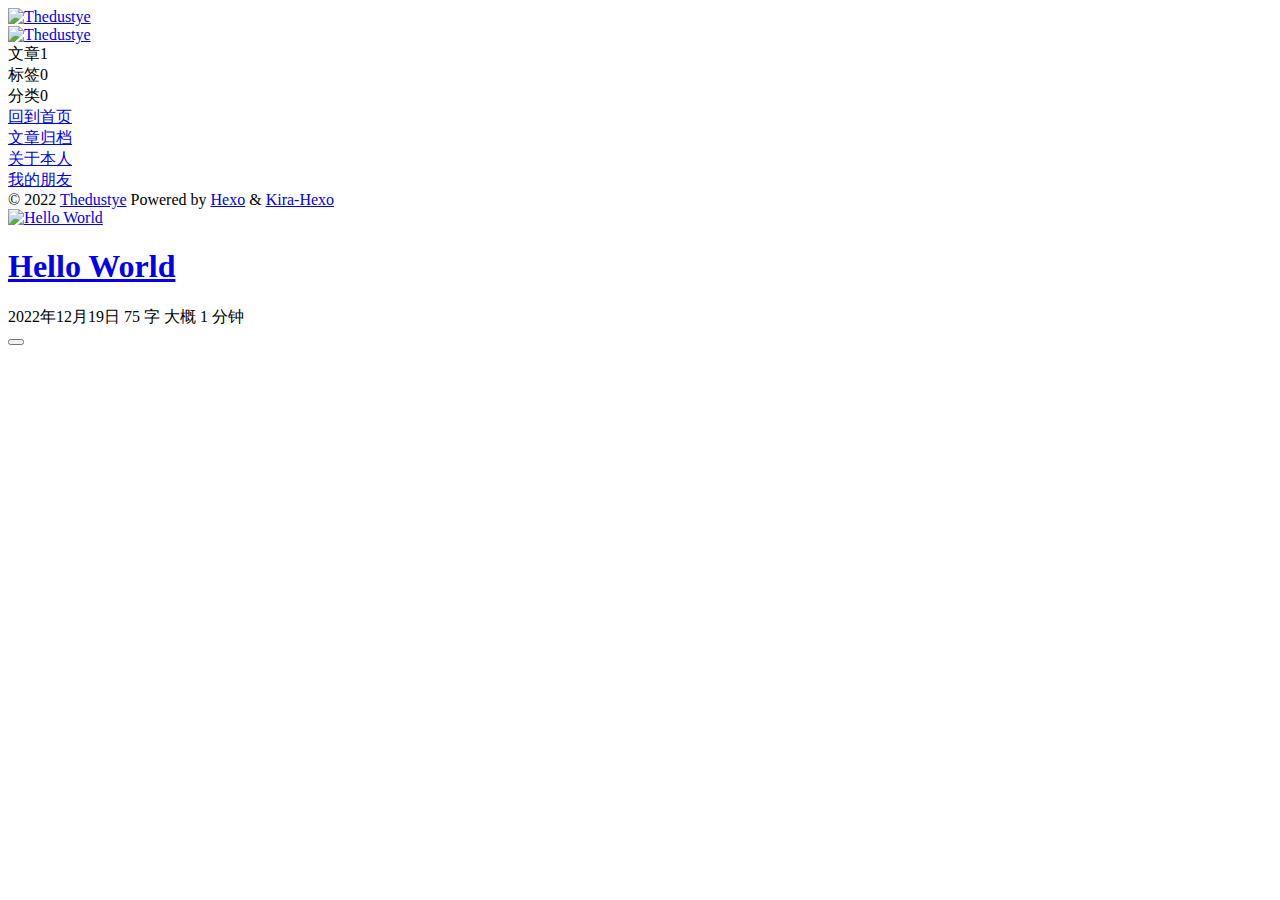
==== index.html @ b5fbd925 "Site updated: 2022-12-21 08:04:07" ====
<!DOCTYPE html>
<html 
	lang="en">
	<head>
		<meta charset="UTF-8" />
		<meta http-equiv="X-UA-Compatible" content="IE=edge" />
		<meta name="viewport" content="width=device-width, initial-scale=1.0" />
		
<link rel="stylesheet" href="/css/layout.css">

		
		<title> 隧三的小仓库</title>
		<link rel="stylesheet" href="https://unpkg.com/mdui@1.0.2/dist/css/mdui.min.css" />
		<script src="https://unpkg.com/mdui@1.0.2/dist/js/mdui.min.js"></script>
		<!-- lazyload -->
		<script src="https://unpkg.com/lazysizes@5.1.0/lazysizes.min.js"></script>
		<!-- smooth-scrolling -->
		<script src="https://unpkg.com/smooth-scrolling.js@latest"></script>
		<!-- highlight -->
		<link rel="stylesheet" href="//unpkg.com/@highlightjs/cdn-assets@11.6.0/styles/atom-one-dark.min.css" />
		<script src="//unpkg.com/@highlightjs/cdn-assets@11.6.0/highlight.min.js"></script>
		<!-- 预置 kiraicon -->
		<link rel="stylesheet" href="/lib/iconfont/iconfont.css" crossorigin />
		<link
			rel="shortcut icon"
			href="https://s3.bmp.ovh/imgs/2022/12/12/aed9437c1e84185d.jpg"
			type="image/png"
		/>
	<meta name="generator" content="Hexo 6.3.0"></head>

	<body>
		<div
			class="kira-background"
			style="background-image: url('https://raw.githubusercontent.com/ch1ny/PictureCDN/master/others/f0d5cc34c6e5aa7.jpg')"
		></div>
		<div class="kira-header">
    <a
        class="kira-drawer-button mdui-ripple"
        title="导航栏"
        onclick="document.querySelector('.kira-sidebar-modal').classList.add('show');document.querySelector('.kira-sidebar#sidebar').classList.add('show');"
    >
        <i class="kirafont icon-menu"></i>
    </a>
    <a href="/" title="隧三的小仓库">
        <img
			src="https://s3.bmp.ovh/imgs/2022/12/12/aed9437c1e84185d.jpg"
			alt="Thedustye"
		/>
    </a>
</div>
		<div class="kira-body">
			<div class="kira-sidebar" id="sidebar">
	<div class="kira-avatar mdui-ripple">
		<a target="_blank" rel="noopener" href="https://s3.bmp.ovh/imgs/2022/12/12/aed9437c1e84185d.jpg" title="Thedustye">
			<img
				src="https://s3.bmp.ovh/imgs/2022/12/12/aed9437c1e84185d.jpg"
				alt="Thedustye"
			/>
		</a>
	</div>
	<div class="kira-count">
		<div><span>文章</span>1</div>
		<div><span>标签</span>0</div>
		<div><span>分类</span>0</div>
	</div>
	<div class="kira-list">
		
		<a
			class="kira-list-item mdui-ripple true"
			href="/"
			title="回到首页"
		>
			<i
				class="kirafont icon-home"
			></i>
			<div class="kira-list-item-content">回到首页</div>
		</a>
		
		<a
			class="kira-list-item mdui-ripple false"
			href="/archive.html"
			title="文章归档"
		>
			<i
				class="kirafont icon-container"
			></i>
			<div class="kira-list-item-content">文章归档</div>
		</a>
		
		<a
			class="kira-list-item mdui-ripple false"
			href="/about.html"
			title="关于本人"
		>
			<i
				class="kirafont icon-user"
			></i>
			<div class="kira-list-item-content">关于本人</div>
		</a>
		
		<a
			class="kira-list-item mdui-ripple false"
			href="/friends.html"
			title="我的朋友"
		>
			<i
				class="kirafont icon-team"
			></i>
			<div class="kira-list-item-content">我的朋友</div>
		</a>
		
	</div>
	<aside id="kira-sidebar">
		 <div class="kira-widget-wrap">
	<div class="kira-widget kira-social">
		<a
			class="mdui-ripple"
			href="tencent://AddContact/?fromId=45&fromSubId=1&subcmd=all&uin=1056317718&website=www.oicqzone.com"
			target="_blank"
			mdui-tooltip="{content: 'QQ'}"
			style="
				color: rgb(49, 174, 255);
				background-color: rgba(49, 174, 255, .1);
			"
		>
			<i
				class="kirafont icon-QQ"
			></i> </a
		><a
			class="mdui-ripple"
			href="https://space.bilibili.com/689844744?spm_id_from=333.1007.0.0"
			target="_blank"
			mdui-tooltip="{content: '哔哩哔哩'}"
			style="
				color: rgb(231, 106, 141);
				background-color: rgba(231, 106, 141, .15);
			"
		>
			<i
				class="kirafont icon-bilibili"
			></i> </a
		><a
			class="mdui-ripple"
			href="https://github.com/Thedustye/"
			target="_blank"
			mdui-tooltip="{content: 'GitHub'}"
			style="
				color: rgb(25, 23, 23);
				background-color: rgba(25, 23, 23, .15);
			"
		>
			<i
				class="kirafont icon-github"
			></i> </a
		><a
			class="mdui-ripple"
			href="https://gitee.com/Thedustye/"
			target="_blank"
			mdui-tooltip="{content: 'Gitee'}"
			style="
				color: rgb(165, 15, 15);
				background-color: rgba(165, 15, 15, .15);
			"
		>
			<i
				class="kirafont icon-gitee"
			></i> </a
		>
	</div>
</div>
    
 
	</aside>
	<div class="kira-copyright">
		&copy; 2022
		<a href="/">Thedustye</a
		>
		Powered by <a href="http://hexo.io/" target="_blank">Hexo</a> &
		<!-- TODO: github 链接 -->
		<a href="https://github.com/ch1ny/kira-hexo/" target="_blank">Kira-Hexo</a>
		<br />
		
		
	</div>
</div>
<div class="kira-sidebar-modal" id="sidebar-modal" onclick="(function(self) {
	self.classList.remove('show');
	document.querySelector('.kira-sidebar.show#sidebar').classList.remove('show');
})(this)"></div>
			<div class="kira-content">
				<div id="kira-top-header"></div>
				<div class="kira-main-content">
					<div class="kira-posts">
    
        <div class="kira-post">
            <a href="/2022/12/19/hello-world/">
                
                <div
                    class="kira-post-cover mdui-ripple"
                    style="padding-bottom: '56.25%'"
                >
                    <img
                        data-src="https://raw.githubusercontent.com/ch1ny/PictureCDN/master/others/f0d5cc34c6e5aa7.jpg"
                        data-sizes="auto"
                        alt="Hello World"
                        class="lazyload"
                    />
                    <h1>Hello World</h1>
                </div>
                
            </a>

            <div class="kira-post-meta kira-rainbow">
                <a
                    ><i class="kirafont icon-calendar-fill"></i>2022年12月19日</a
                >
                <a><i class="kirafont icon-areachart"></i>75 字</a>
                <a>
                    <i class="kirafont icon-time-circle-fill"></i>大概
                    1 分钟
                </a>
            </div>
    
            
        </div>
        <div class="kira-hr"></div>
    
</div>

				</div>
			</div>
			<div class="kira-right-column">
	<a onclick="document.querySelector('#kira-top-header').scrollIntoView({behavior: 'smooth'});" class="kira-backtotop" aria-label="回到顶部" title="回到顶部">
		<button class="mdui-fab mdui-ripple">
			<i class="kirafont icon-caret-up"></i>
		</button>
	</a>
</div>

		</div>
	</body>
</html>
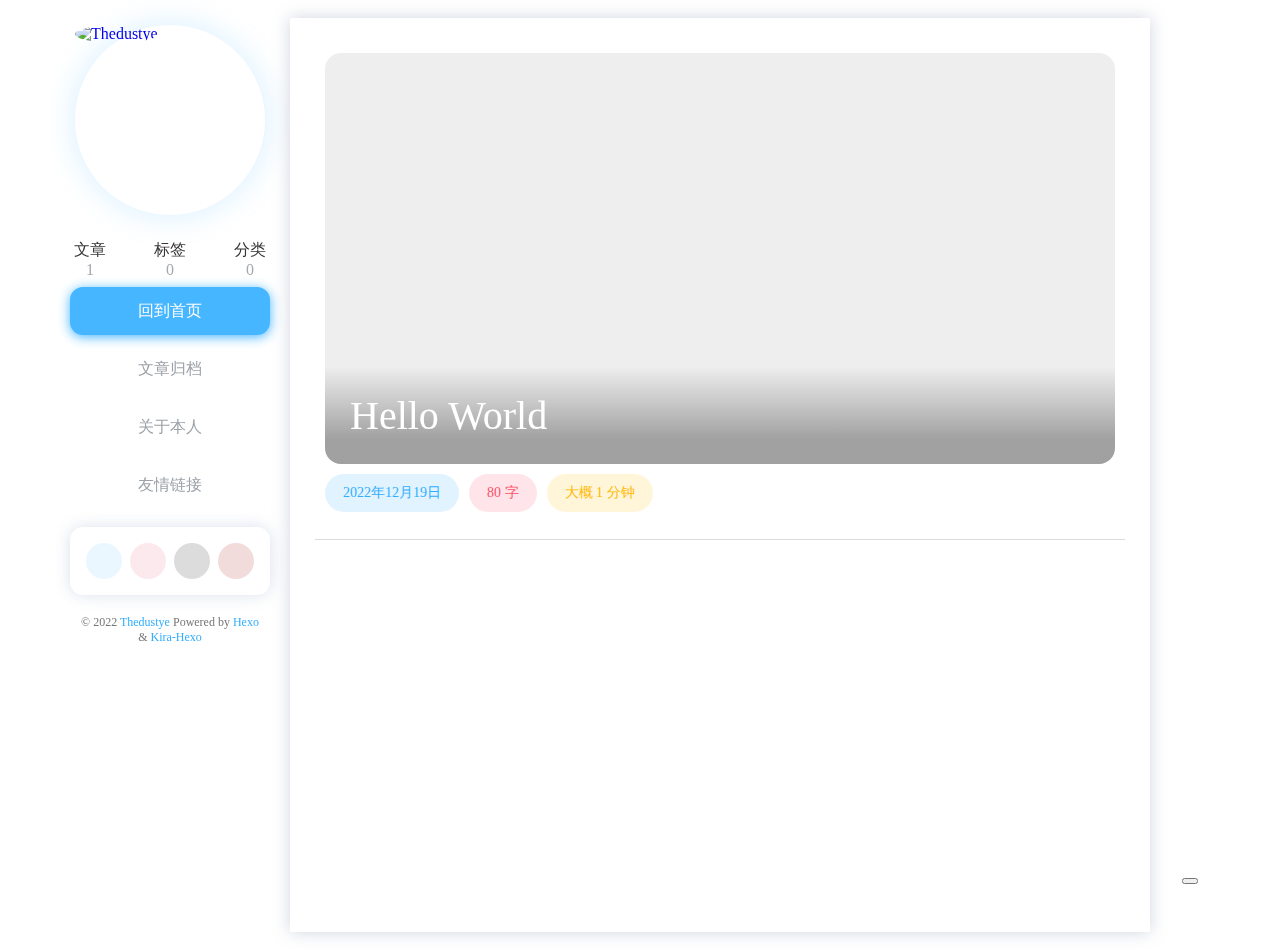
==== commit 7c378004: "Site updated: 2022-12-21 08:46:47" ====
--- a/index.html
+++ b/index.html
@@ -101,12 +101,12 @@
 		<a
 			class="kira-list-item mdui-ripple false"
 			href="/friends.html"
-			title="我的朋友"
+			title="友情链接"
 		>
 			<i
 				class="kirafont icon-team"
 			></i>
-			<div class="kira-list-item-content">我的朋友</div>
+			<div class="kira-list-item-content">友情链接</div>
 		</a>
 		
 	</div>
@@ -214,7 +214,7 @@
                 <a
                     ><i class="kirafont icon-calendar-fill"></i>2022年12月19日</a
                 >
-                <a><i class="kirafont icon-areachart"></i>75 字</a>
+                <a><i class="kirafont icon-areachart"></i>80 字</a>
                 <a>
                     <i class="kirafont icon-time-circle-fill"></i>大概
                     1 分钟
@@ -238,5 +238,5 @@
 </div>
 
 		</div>
-	</body>
+	<script src="/live2dw/lib/L2Dwidget.min.js?094cbace49a39548bed64abff5988b05"></script><script>L2Dwidget.init({"pluginModelPath":"assets/","model":{"jsonPath":"live2d-widget-model-tororo"},"display":{"position":"right","width":150,"height":300},"mobile":{"show":false},"log":false,"pluginJsPath":"lib/","pluginRootPath":"live2dw/","tagMode":false});</script></body>
 </html>
--- a/css/layout.css
+++ b/css/layout.css
@@ -0,0 +1,1277 @@
+body {
+  width: 100%;
+  margin: auto !important;
+  height: 100vh;
+  position: absolute;
+  left: 0;
+  top: 0;
+}
+* {
+  scrollbar-width: none;
+}
+::-webkit-scrollbar {
+  display: none;
+}
+a {
+  text-decoration: none;
+}
+*::-moz-selection {
+  background: #31aeff;
+  color: #fff;
+  text-shadow: none;
+}
+*::selection {
+  background: #31aeff;
+  color: #fff;
+  text-shadow: none;
+}
+* {
+  outline: none;
+}
+img::-moz-selection {
+  background: rgba(255,78,106,0.15);
+}
+img::selection {
+  background: rgba(255,78,106,0.15);
+}
+figure.highlight table tbody tr td.gutter {
+  -webkit-user-select: none;
+     -moz-user-select: none;
+          user-select: none;
+}
+figure.highlight table tbody tr td.code pre *::-moz-selection {
+  background: #ff4e6a;
+}
+figure.highlight table tbody tr td.code pre *::selection {
+  background: #ff4e6a;
+}
+.kira-background {
+  opacity: 0.2;
+  background-size: cover;
+  height: 100vh;
+  width: 100%;
+  position: fixed;
+  top: 0;
+  left: 0;
+  z-index: -1;
+}
+.kira-header {
+  height: 0;
+  display: none;
+}
+#kira-top-header {
+  position: absolute;
+  width: 100%;
+  height: 0;
+  left: 0;
+  top: -2vh;
+}
+.kira-body {
+  display: flex;
+  justify-content: center;
+}
+.kira-rainbow a:nth-child(7n+1) {
+  background-color: rgba(49,174,255,0.15);
+  color: #31aeff;
+}
+.kira-rainbow a:nth-child(7n+2) {
+  background-color: rgba(255,78,106,0.15);
+  color: #ff4e6a;
+}
+.kira-rainbow a:nth-child(7n+3) {
+  background-color: rgba(255,185,0,0.15);
+  color: #ffb900;
+}
+.kira-rainbow a:nth-child(7n+4) {
+  background-color: rgba(51,213,122,0.15);
+  color: #33d57a;
+}
+.kira-rainbow a:nth-child(7n+5) {
+  background-color: rgba(0,219,255,0.15);
+  color: #00dbff;
+}
+.kira-rainbow a:nth-child(7n+6) {
+  background-color: rgba(255,69,0,0.15);
+  color: #ff4500;
+}
+.kira-rainbow a:nth-child(7n+7) {
+  background-color: rgba(144,144,255,0.15);
+  color: #9090ff;
+}
+.kira-rainbow-fill a {
+  color: #fff;
+}
+article {
+  color: #444;
+  font-family: microsoft yahei;
+}
+article p {
+  line-height: 24px;
+}
+article .highlight {
+  padding: 0 0.5em;
+  background: #282c34;
+  color: #abb2bf;
+  margin: 25px 0;
+  border-radius: 13px;
+  overflow: auto;
+}
+article .highlight .gutter {
+  border-right: 1px solid #35393b;
+}
+article pre {
+  border-radius: 13px;
+  overflow: hidden;
+  box-sizing: border-box;
+  margin: 0;
+  padding: 0 6px 0 0;
+  position: relative;
+  background: #282c34;
+  line-height: 1.3em;
+}
+article pre code {
+  position: relative;
+  border: none;
+  border-radius: 0;
+  font-size: 100%;
+  font-family: Consolas;
+}
+article pre code:after {
+  color: #5c6370;
+  position: absolute;
+  top: 0.5em;
+  bottom: 0.5em;
+  left: 0;
+  text-align: left;
+  clip: rect(-100px 2em 9999px 0);
+  clip: rect(-100px 5ch 9999px 0);
+  overflow: hidden;
+  padding: 1px 0;
+  padding-left: 12px;
+  background: #282c34;
+}
+article pre:before {
+  background: #282c34;
+  height: 32px;
+  margin-bottom: 0;
+  display: block;
+}
+article pre:after {
+  position: absolute;
+  border-radius: 50%;
+  background: #ff5f56;
+  width: 12px;
+  height: 12px;
+  top: 0;
+  left: 12px;
+  margin-top: 12px;
+  box-shadow: 20px 0 #ffbd2e, 40px 0 #27c93f;
+}
+article a {
+  transition: color 0.35s ease-out;
+  color: #31aeff;
+  text-decoration: none;
+  word-wrap: break-word;
+}
+article a:before {
+  font-family: "kirafont";
+  content: '\ec7f\ ';
+}
+article a:hover,
+article a:focus {
+  color: #31aeff;
+}
+article a:hover {
+  text-decoration: underline;
+}
+article a.CodePenLink {
+  transition: 0.2s;
+  padding: 0.2em;
+  color: #31aeff;
+  border-bottom: 1px solid rgba(49,174,255,0.5);
+}
+article a.CodePenLink:hover {
+  text-shadow: 0px 0px 5px rgba(49,174,255,0.4);
+  text-decoration: none;
+  border-bottom: 1px solid #31aeff;
+}
+article p {
+  margin: 25px 0;
+  position: relative;
+}
+article p:after {
+  content: '';
+  clear: both;
+  display: block;
+}
+article del {
+  color: #999;
+  font-size: 0.9em;
+}
+article > table.kira-album {
+  margin: -5px;
+  max-width: calc(100% + 10px);
+}
+article > table.kira-album + .kira-album {
+  margin-top: 5px;
+}
+article > table.kira-album,
+article > table.kira-album thead,
+article > table.kira-album th,
+article > table.kira-album td {
+  border: none;
+  box-shadow: none;
+}
+article > table.kira-album * {
+  background-color: transparent !important;
+}
+article > table.kira-album th,
+article > table.kira-album td {
+  padding: 5px;
+  height: 300px;
+}
+article > table.kira-album th a:after,
+article > table.kira-album td a:after {
+  display: none;
+}
+@media screen and (max-width: 1024px) {
+  article > table.kira-album th,
+  article > table.kira-album td {
+    height: 100px;
+  }
+}
+article > table.kira-album img {
+  width: 100%;
+  height: 100%;
+  -o-object-fit: cover;
+     object-fit: cover;
+}
+.justified-gallery {
+  margin: -10px;
+  width: calc(100% + 20px);
+}
+.jg-entry {
+  border-radius: 10px;
+  overflow: hidden;
+}
+article img {
+  display: block;
+  border-radius: 13px;
+  margin: 0 auto;
+}
+article img:not(.kira-post-cover-image) {
+  cursor: pointer;
+  transition: all 0.3s ease;
+}
+article img:not(.kira-post-cover-image):hover {
+  box-shadow: 0 0 10px rgba(49,174,255,0.3);
+  transform: scale(1.01, 1.01);
+  border-radius: 0;
+}
+article img:not(.kira-post-cover-image):active {
+  transform: scale(1, 1);
+}
+article img.lazyload,
+article img.lazyloading {
+  opacity: 0;
+  transition: opacity 400ms ease-out;
+}
+article img.lazyloaded {
+  opacity: 1;
+}
+article h1,
+article h2,
+article h3,
+article h4,
+article h5,
+article h6 {
+  color: #111;
+  margin: 25px 0;
+}
+article h4,
+article h5,
+article h6 {
+  position: relative;
+}
+article h4:before,
+article h5:before,
+article h6:before {
+  display: inline-block;
+  width: 1em;
+  content: '#';
+  color: #31aeff;
+}
+article h1 {
+  font-size: 2.5em;
+}
+article h2 {
+  font-size: 1.7em;
+  position: relative;
+  padding-bottom: 10px;
+}
+article h2:before {
+  content: '';
+  width: 100%;
+  padding: 0px 25px;
+  border-bottom: 1px solid #eee;
+  position: absolute;
+  bottom: -1px;
+  left: -25px;
+  box-sizing: unset;
+}
+article h2:after {
+  transition: all 0.35s ease-out;
+  content: '';
+  position: absolute;
+  background: #31aeff;
+  width: 1em;
+  height: 5px;
+  bottom: -3px;
+  left: 0;
+  border-radius: 10px;
+}
+article h2:hover:after {
+  width: 2em;
+}
+article h3 {
+  font-size: 1.3em;
+}
+article h4 {
+  font-size: 1.15em;
+}
+article h5 {
+  font-size: 1em;
+}
+article h6 {
+  font-size: 0.9em;
+}
+article blockquote {
+  color: #666;
+  margin: 25px 0;
+  padding: 0.1em 2.2em;
+  background-color: #f8f8f8;
+  line-height: 28px;
+  position: relative;
+  border-radius: 10px;
+  border: 1px solid #eee;
+  font-family: sf pro sc, sf pro display, sf pro icons, aos icons, pingfang sc, helvetica neue, helvetica, arial, sans-serif;
+}
+article blockquote:before {
+  content: '\201C';
+  top: 15px;
+  left: 10px;
+  position: absolute;
+  color: #888;
+  font-size: 3em;
+}
+article blockquote:after {
+  content: '\201D';
+  bottom: -8px;
+  right: 10px;
+  position: absolute;
+  color: #888;
+  font-size: 3em;
+}
+article hr {
+  display: block;
+  border: 0;
+  border-top: 1px dashed #ccc;
+  margin: 25px 0;
+  padding: 0;
+}
+article sub,
+article sup {
+  font-size: 75%;
+  line-height: 0;
+  position: relative;
+  vertical-align: baseline;
+}
+article sup {
+  top: -0.5em;
+}
+article sub {
+  bottom: -0.25em;
+}
+article ul {
+  padding: 0 0 0 2em;
+  margin-top: 0;
+}
+article ul .mdui-checkbox {
+  padding-left: 22px;
+  height: 18px;
+}
+article ul .mdui-checkbox-icon {
+  top: 4px;
+}
+article ol {
+  padding: 0 0 0 2.5em;
+  margin-top: 0;
+}
+article > ol {
+  list-style-type: none;
+  counter-reset: item;
+}
+article > ol > li {
+  position: relative;
+}
+article > ol > li::before {
+  content: counter(item);
+  counter-increment: item;
+  position: absolute;
+  top: 0.2rem;
+  left: -2.5em;
+  height: 1.6rem;
+  width: 1.6rem;
+  text-align: center;
+  border-radius: 8px;
+  line-height: 1.6rem;
+  background-color: rgba(49,174,255,0.1);
+  color: #31aeff;
+}
+article li {
+  line-height: 2rem;
+}
+article li p {
+  margin: 0 !important;
+}
+article dd {
+  margin: 0 0 0 2em;
+}
+article > table {
+  color: #5b6064;
+  border-spacing: 0;
+  border-collapse: collapse;
+  max-width: 100%;
+  overflow: auto;
+  white-space: nowrap;
+  margin: 25px auto;
+  background: transparent;
+  display: block;
+}
+article > table::-webkit-scrollbar {
+  width: 6px;
+  height: 6px;
+}
+article > table::-webkit-scrollbar-thumb {
+  background-color: #888;
+}
+article > table thead {
+  border-bottom: 1px solid #eee;
+  background-color: #f8f8f8;
+}
+article > table thead tr {
+  background-color: #f8f8f8;
+}
+article > table th {
+  border: 1px solid #eee;
+  padding: 13px 26px;
+  font-weight: 400;
+}
+article > table td {
+  border: 1px solid #eee;
+  padding: 13px 26px;
+}
+article > table tr {
+  background-color: #fff;
+}
+article > table tr:nth-child(2n) {
+  background-color: #f8f8f8;
+}
+article img,
+article canvas,
+article iframe,
+article video,
+article svg,
+article select,
+article textarea {
+  width: auto;
+  max-width: 100%;
+}
+details ul {
+  padding-left: 1.7em;
+}
+summary {
+  cursor: pointer;
+}
+summary i {
+  margin-right: 0.3em;
+  width: 24px;
+}
+summary .remove {
+  display: none;
+}
+details[open] > summary .add {
+  display: none;
+}
+details[open] > summary .remove {
+  display: inline-block;
+}
+article ul {
+  list-style: none;
+  padding-left: 0 !important;
+}
+article ul li {
+  position: relative;
+  padding: 10px 0;
+  padding-left: 25px;
+  line-height: 1rem;
+}
+article ul li::before {
+  content: '';
+  width: 10px;
+  height: 10px;
+  background: #31aeff;
+  display: inline-block;
+  vertical-align: middle;
+  margin-right: 12px;
+  margin-left: -26px;
+  border-radius: 100%;
+  border: 3px solid #fff;
+  z-index: 3;
+  position: relative;
+}
+article ul li::after {
+  content: '';
+  height: 100%;
+  width: 1.5px;
+  background: rgba(49,174,255,0.2);
+  position: absolute;
+  left: 6.25px;
+  top: 20px;
+}
+article ul li:last-child:after {
+  display: none;
+}
+article ul span {
+  margin-right: 15px;
+}
+article .mdui-btn {
+  background-color: #31aeff;
+  color: #fff;
+  border-radius: 10px;
+}
+article .mdui-btn:focus,
+article .mdui-btn:hover {
+  background-color: #31aeff;
+  color: #fff;
+}
+font.douyin {
+  text-shadow: -2px 0 rgba(0,255,255,0.5), 2px 0 rgba(255,0,0,0.5);
+  animation: shake-it 0.5s reverse infinite cubic-bezier(0.68, -0.55, 0.27, 1.55);
+}
+.aplayer {
+  box-shadow: 0 0 0 1px #eee !important;
+  border-radius: 10px !important;
+  margin: 25px 0 !important;
+  height: 90px;
+}
+.aplayer .aplayer-info {
+  padding: 9px 7px 0 10px !important;
+}
+.aplayer .aplayer-info .aplayer-controller .aplayer-bar-wrap {
+  margin-left: 1px !important;
+  padding-right: 3px;
+}
+.aplayer .aplayer-info .aplayer-controller .aplayer-bar-wrap .aplayer-bar,
+.aplayer .aplayer-info .aplayer-controller .aplayer-bar-wrap .aplayer-bar .aplayer-loaded,
+.aplayer .aplayer-info .aplayer-controller .aplayer-bar-wrap .aplayer-bar .aplayer-played {
+  height: 6px !important;
+  border-radius: 10px !important;
+}
+.aplayer .aplayer-info .aplayer-controller .aplayer-bar-wrap .aplayer-bar .aplayer-played .aplayer-thumb {
+  height: 12px !important;
+  width: 12px !important;
+  right: 3px !important;
+  box-shadow: 0 0 5px 0 rgba(0,0,0,0.18) !important;
+  transition: all 0.35s ease-out;
+}
+.aplayer .aplayer-info .aplayer-controller .aplayer-volume-wrap .aplayer-volume-bar-wrap .aplayer-volume-bar,
+.aplayer .aplayer-info .aplayer-controller .aplayer-volume-wrap .aplayer-volume-bar-wrap .aplayer-volume-bar .aplayer-volume {
+  border-radius: 10px;
+  width: 6px;
+}
+.aplayer .aplayer-info .aplayer-controller .aplayer-volume-wrap .aplayer-volume-bar-wrap .aplayer-volume-bar {
+  right: 10.5px;
+}
+.aplayer .aplayer-list ol li {
+  border-top: none !important;
+}
+.aplayer .aplayer-list ol li.aplayer-list-light {
+  background: #f8f8f8 !important;
+}
+.justified-gallery > a > .jg-caption,
+.justified-gallery > div > .jg-caption,
+.justified-gallery > figure > .jg-caption {
+  background-color: transparent;
+}
+.justified-gallery > a > .jg-caption,
+.justified-gallery > div > .jg-caption,
+.justified-gallery > figure > .jg-caption {
+  padding: 10px;
+  transition: all 0.35s ease-out !important;
+}
+.justified-gallery > a > .jg-caption.jg-caption-visible,
+.justified-gallery > div > .jg-caption.jg-caption-visible,
+.justified-gallery > figure > .jg-caption.jg-caption-visible {
+  opacity: 0.99;
+}
+.justified-gallery > a > .jg-caption:after,
+.justified-gallery > div > .jg-caption:after,
+.justified-gallery > figure > .jg-caption:after {
+  background-image: linear-gradient(to top, rgba(16,16,16,0.35) 25%, rgba(16,16,16,0) 100%);
+  -moz-pointer-events: none;
+  -webkit-pointer-events: none;
+  -ms-pointer-events: none;
+  pointer-events: none;
+  background-size: cover;
+  content: '';
+  display: block;
+  height: 100%;
+  left: 0;
+  position: absolute;
+  bottom: 0;
+  width: 100%;
+  z-index: -1;
+}
+article > p > code {
+  display: inline;
+  border-radius: 4px;
+  font-family: SFMono-Regular, Consolas, Liberation Mono, Menlo, Courier, monospace, Roboto, RobotoNum, 'PingFang SC', 'Hiragino Sans GB', 'Microsoft YaHei', 'Helvetica Neue', Helvetica, Arial, sans-serif, 'Segoe UI';
+  padding: 0 4px;
+  margin: 1px 3px;
+  line-height: 1.1;
+  word-break: break-all;
+  color: #31aeff;
+  background-color: rgba(49,174,255,0.15);
+}
+article div.my-aplayer-container {
+  margin: 0;
+}
+article div.my-aplayer-container div[id^=aplayer-] div.aplayer-body div.aplayer-pic {
+  width: 90px;
+  height: 90px;
+}
+article div.my-aplayer-container div[id^=aplayer-] div.aplayer-body div.aplayer-info {
+  margin-left: 90px;
+  height: 90px;
+}
+article div.my-aplayer-container div[id^=aplayer-] div.aplayer-body div.aplayer-info div.aplayer-controller > div.aplayer-bar-wrap > div.aplayer-bar > div.aplayer-played {
+  background: #31aeff !important;
+}
+article div.my-aplayer-container div[id^=aplayer-] div.aplayer-body div.aplayer-info div.aplayer-controller > div.aplayer-bar-wrap > div.aplayer-bar > div.aplayer-played span.aplayer-thumb {
+  background: #31aeff !important;
+}
+.kira-sidebar {
+  scrollbar-width: none;
+  max-width: 240px;
+  -webkit-user-select: none;
+     -moz-user-select: none;
+          user-select: none;
+  max-height: 100vh;
+  overflow: auto;
+  position: sticky;
+  top: 0;
+  flex-shrink: 0;
+  transition: all 0.3s ease-out;
+}
+.kira-sidebar .kira-avatar {
+  margin: 25px;
+  box-shadow: 0 0 2rem rgba(49,174,255,0.2);
+}
+.kira-sidebar .kira-avatar a {
+  padding-bottom: 100%;
+  height: 0;
+  display: block;
+}
+.kira-sidebar .kira-avatar,
+.kira-sidebar .kira-avatar img {
+  max-width: 100%;
+  border-radius: 50%;
+  transition: transform 1.5s ease-out;
+}
+.kira-sidebar .kira-count {
+  display: flex;
+}
+.kira-sidebar .kira-count div {
+  flex: 1;
+  text-align: center;
+  color: #a3a8ae;
+}
+.kira-sidebar .kira-count div span {
+  color: #363636;
+  display: block;
+}
+.kira-sidebar .kira-list {
+  padding: 8px 20px;
+}
+.kira-sidebar .kira-list .kira-list-item {
+  padding: 0 36px;
+  color: #9ca2a8;
+  border-radius: 13px;
+  margin-bottom: 10px;
+  text-align: center;
+  transition: none !important;
+  display: flex;
+  align-items: center;
+}
+.kira-sidebar .kira-list .kira-list-item:hover {
+  background-color: rgba(0,0,0,0.08);
+}
+.kira-sidebar .kira-list .kira-list-item.true,
+.kira-sidebar .kira-list .kira-list-item.true i {
+  color: #fff;
+}
+.kira-sidebar .kira-list .kira-list-item.true {
+  opacity: 0.9;
+  background: #31aeff;
+  box-shadow: 0 2px 12px #31aeff;
+}
+.kira-sidebar .kira-list .kira-list-item i {
+  font-size: 22px;
+  color: #9ca2a8;
+}
+.kira-sidebar .kira-list .kira-list-item .kira-list-item-content {
+  margin-left: 0px;
+  padding-top: 14px;
+  padding-bottom: 14px;
+  font-size: 16px;
+  font-weight: 400;
+  line-height: 20px;
+  flex-grow: 1;
+}
+.kira-sidebar .kira-social {
+  padding: 12px;
+  font-size: 0;
+}
+.kira-sidebar .kira-social a {
+  width: 36px;
+  height: 36px;
+  line-height: 36px;
+  margin: 4px;
+  border-radius: 100%;
+  display: inline-block;
+  text-align: center;
+  color: #606266;
+}
+.kira-sidebar .kira-list {
+  padding: 8px 20px;
+}
+.kira-sidebar .kira-list .kira-list-item {
+  padding: 0 36px;
+  color: #9ca2a8;
+  border-radius: 13px;
+  margin-bottom: 10px;
+  text-align: center;
+  transition: none !important;
+}
+.kira-sidebar .kira-list .kira-list-item.true,
+.kira-sidebar .kira-list .kira-list-item.true i {
+  color: #fff;
+}
+.kira-sidebar .kira-list .kira-list-item.true {
+  opacity: 0.9;
+  background: #31aeff;
+  box-shadow: 0 2px 12px #31aeff;
+}
+.kira-sidebar .kira-list .kira-list-item i {
+  font-size: 22px;
+  color: #9ca2a8;
+}
+.kira-sidebar .kira-list .kira-list-item .mdui-list-item-content {
+  margin-left: 0px;
+}
+.kira-sidebar .kira-widget-wrap {
+  box-shadow: 0 0 1rem rgba(161,177,204,0.4);
+  background-color: #fff;
+  margin: 20px;
+  border-radius: 13px;
+  overflow: hidden;
+  white-space: normal;
+}
+.kira-sidebar .kira-widget-wrap .kira-widget-title {
+  font-size: 1em;
+  font-weight: 400;
+  padding: 24px 18px 12px;
+  margin: 0;
+  color: #31aeff;
+}
+.kira-sidebar .kira-widget-wrap .kira-widget ul {
+  list-style-type: none;
+  padding: 0;
+  margin: 0;
+}
+.kira-sidebar .kira-widget-wrap .kira-widget ul li {
+  overflow: hidden;
+  text-overflow: ellipsis;
+  white-space: nowrap;
+  position: relative;
+  padding: 12px 18px;
+}
+.kira-sidebar .kira-widget-wrap .kira-widget ul li a {
+  color: #606266;
+}
+.kira-sidebar .kira-widget-wrap .kira-widget ul li:last-child {
+  border-bottom: none;
+  padding-bottom: 24px;
+}
+.kira-sidebar .kira-widget-wrap .kira-widget .category-list-count,
+.kira-sidebar .kira-widget-wrap .kira-widget .archive-list-count {
+  background-color: rgba(49,174,255,0.1);
+  display: inline-block;
+  width: 26px;
+  height: 26px;
+  line-height: 26px;
+  text-align: center;
+  border-radius: 100%;
+  color: #31aeff;
+  position: absolute;
+  right: 18px;
+  top: 10px;
+}
+.kira-sidebar .kira-widget-wrap .tagcloud {
+  padding: 10px;
+  padding-bottom: 5px;
+}
+.kira-sidebar .kira-widget-wrap .tagcloud a {
+  border-radius: 13px;
+  padding: 5px 10px;
+  font-size: 12px !important;
+  display: inline-block;
+  margin-bottom: 5px;
+}
+.kira-sidebar .kira-widget-wrap .tagcloud a:before {
+  content: '# ';
+}
+.kira-sidebar .kira-widget-wrap:first-child {
+  margin-top: 0;
+}
+.kira-sidebar .kira-copyright {
+  padding: 0 30px;
+  text-align: center;
+  color: #777;
+  white-space: normal;
+  margin-bottom: 20px;
+  font-size: 12px;
+}
+.kira-sidebar .kira-copyright a {
+  color: #31aeff;
+}
+.kira-sidebar::-webkit-scrollbar {
+  display: none;
+}
+.kira-sidebar-modal {
+  position: fixed;
+  left: 0;
+  top: 0;
+  width: 100vw;
+  height: 100vh;
+  z-index: 5;
+  pointer-events: none;
+  transition: background-color 0.3s ease;
+  background-color: rgba(0,0,0,0);
+}
+.kira-content {
+  position: relative;
+  max-width: 860px;
+  height: -moz-fit-content;
+  height: fit-content;
+  flex-grow: 1;
+  overflow: auto;
+  scrollbar-width: none;
+  box-shadow: 0 0 1rem rgba(138,151,174,0.4);
+  margin-top: 2vh;
+  margin-bottom: 2vh;
+}
+.kira-content .kira-main-content {
+  position: relative;
+  background-color: #fff;
+  max-width: 100%;
+  padding: 25px;
+  min-height: 96vh;
+}
+.kira-content .kira-main-content .kira-page-nav {
+  list-style: none;
+  text-align: center;
+  display: flex;
+  color: #ddd;
+  background-color: #f5f6f5;
+  border-radius: 13px;
+  justify-content: center;
+}
+.kira-content .kira-main-content .kira-page-nav .page-number {
+  transition: 300ms;
+  margin-inline: 10px;
+}
+.kira-content .kira-main-content .kira-page-nav .current {
+  color: #fff;
+  background: #31aeff;
+  opacity: 0.9;
+  box-shadow: 0 2px 12px #31aeff;
+}
+.kira-content .kira-main-content .kira-page-nav a:not(.current):hover {
+  background-color: rgba(155,155,155,0.3);
+}
+.kira-content .kira-main-content .kira-page-nav > * {
+  color: #999;
+  border-radius: 13px;
+  width: 35px;
+  height: 35px;
+  line-height: 35px;
+  float: left;
+}
+.kira-content .kira-main-content .kira-posts {
+  position: relative;
+}
+.kira-content .kira-main-content .kira-posts .kira-post {
+  max-width: 100%;
+  transition: 300ms;
+  padding: 10px;
+  border-radius: 1rem;
+}
+.kira-content .kira-main-content .kira-posts .kira-post article .aplayer {
+  margin: 6px 0 0 0 !important;
+}
+.kira-content .kira-main-content .kira-posts .kira-post:hover {
+  background-color: rgba(170,177,183,0.1);
+}
+.kira-content .kira-main-content .kira-posts .kira-post-meta {
+  margin: 10px 0 0 0 !important;
+}
+.kira-content .kira-main-content .kira-posts .kira-post:last-child {
+  margin-bottom: 25px;
+}
+.kira-content .kira-main-content .kira-posts .kira-hr {
+  border-bottom: 1px solid rgba(135,135,135,0.3);
+  height: 0;
+  margin-block: 12px;
+}
+.kira-content::-webkit-scrollbar {
+  display: none;
+}
+.kira-right-column {
+  width: 80px;
+  height: 100vh;
+  display: flex;
+  flex-direction: column;
+  align-items: center;
+  position: sticky;
+  top: 0;
+}
+.kira-right-column .kira-backtotop {
+  bottom: 20px;
+  color: #555;
+  background-color: rgba(255,255,255,0.501);
+  border-radius: 50%;
+  margin-top: auto;
+  margin-bottom: 15px;
+  transition: 500ms;
+}
+.kira-right-column .kira-backtotop i {
+  font-size: 22px;
+}
+.kira-post .kira-post-cover {
+  width: 100%;
+  padding-bottom: 40%;
+  position: relative;
+  overflow: hidden;
+  border-radius: 16px;
+  min-height: 95px;
+  background-color: #eee;
+}
+.kira-post .kira-post-cover img {
+  display: block;
+  opacity: 0;
+  transition: opacity 400ms ease-out;
+  position: absolute;
+  left: 0;
+  top: 0;
+  -o-object-fit: cover;
+     object-fit: cover;
+  width: 100%;
+  height: 100%;
+}
+.kira-post .kira-post-cover img.lazyloaded {
+  opacity: 1;
+}
+.kira-post .kira-post-cover h1 {
+  color: #fff;
+  font-size: 2.5em;
+  font-weight: normal;
+  margin: 0;
+  margin-top: 10px;
+  padding-left: 1px;
+  position: absolute;
+  bottom: 0;
+  width: 100%;
+  box-sizing: border-box;
+  text-transform: none;
+  z-index: 1;
+  margin: 0;
+  padding: 25px;
+}
+.kira-post .kira-post-cover h1:after {
+  background-image: linear-gradient(to top, rgba(16,16,16,0.35) 25%, rgba(16,16,16,0) 100%);
+  -moz-pointer-events: none;
+  -webkit-pointer-events: none;
+  -ms-pointer-events: none;
+  pointer-events: none;
+  background-size: cover;
+  content: '';
+  display: block;
+  height: 100%;
+  left: 0;
+  position: absolute;
+  bottom: 0;
+  width: 100%;
+  z-index: -1;
+}
+.kira-post .kira-post-meta {
+  margin: 25px 0px;
+  font-size: 0;
+}
+.kira-post .kira-post-meta a {
+  border-radius: 20px;
+  padding: 10px 18px;
+  font-size: 14px;
+  display: inline-block;
+  margin-bottom: 5px;
+  margin-right: 10px;
+  text-decoration: none;
+}
+.kira-post .kira-post-meta a .kirafont {
+  font-size: 14px;
+}
+.kira-post .kira-post-meta a:before,
+.kira-post .kira-post-meta i:before {
+  margin-right: 5px;
+}
+.kira-post .kira-post-copyright {
+  margin: 0 -25px;
+  margin-bottom: 25px;
+  padding: 25px;
+  color: #191919;
+  background-color: #fafafa;
+  line-height: 1.5em;
+  position: relative;
+  overflow: hidden;
+}
+.kira-post .kira-post-copyright a {
+  color: #31aeff;
+}
+.kira-post .kira-post-copyright:after {
+  position: absolute;
+  background: url("data:image/svg+xml;charset=utf-8,%3Csvg xmlns='http://www.w3.org/2000/svg' viewBox='0 0 496 512'%3E%3Cpath fill='%234a4a4a' d='M245.8 214.9l-33.2 17.3c-9.4-19.6-25.2-20-27.4-20-22.2 0-33.3 14.6-33.3 43.9 0 23.5 9.2 43.8 33.3 43.8 14.4 0 24.6-7 30.5-21.3l30.6 15.5a73.2 73.2 0 01-65.1 39c-22.6 0-74-10.3-74-77 0-58.7 43-77 72.6-77 30.8-.1 52.7 11.9 66 35.8zm143 0l-32.7 17.3c-9.5-19.8-25.7-20-27.9-20-22.1 0-33.2 14.6-33.2 43.9 0 23.5 9.2 43.8 33.2 43.8 14.5 0 24.7-7 30.5-21.3l31 15.5c-2 3.8-21.3 39-65 39-22.7 0-74-9.9-74-77 0-58.7 43-77 72.6-77C354 179 376 191 389 214.8zM247.7 8C104.7 8 0 123 0 256c0 138.4 113.6 248 247.6 248C377.5 504 496 403 496 256 496 118 389.4 8 247.6 8zm.8 450.8c-112.5 0-203.7-93-203.7-202.8 0-105.5 85.5-203.3 203.8-203.3A201.7 201.7 0 01451.3 256c0 121.7-99.7 202.9-202.9 202.9z'/%3E%3C/svg%3E");
+  content: ' ';
+  height: 160px;
+  width: 160px;
+  right: -30px;
+  top: -45px;
+  opacity: 0.1;
+}
+.kira-post .kira-post-nav {
+  width: 100%;
+  height: 2em;
+  background-color: #fff;
+  margin-top: 0;
+  -webkit-user-select: none;
+     -moz-user-select: none;
+          user-select: none;
+}
+.kira-post .kira-post-nav .post-nav .old {
+  float: left;
+}
+.kira-post .kira-post-nav .post-nav .new {
+  float: right;
+}
+.kira-post .kira-post-nav .post-nav div a {
+  transition: 0.2s;
+  padding: 0.2em;
+  color: #31aeff;
+  border-bottom: 1px solid rgba(49,174,255,0.5);
+}
+.kira-post .kira-post-nav .post-nav div a:hover {
+  text-shadow: 0px 0px 5px rgba(49,174,255,0.4);
+  text-decoration: none;
+  border-bottom: 1px solid #31aeff;
+}
+.kira-post .kira-post-footer {
+  background-color: #f5f6f5;
+  padding: 25px;
+  margin: -25px;
+  margin-top: 0;
+}
+.kira-archives .tagcloud {
+  margin-bottom: 13px;
+  font-size: 0;
+}
+.kira-archives .categories {
+  margin-bottom: 12px;
+  font-size: 0;
+}
+.kira-archives .tagcloud a {
+  border-radius: 15px;
+  padding: 6px 12px;
+  font-size: 15px !important;
+  display: inline-block;
+  margin-bottom: 7px;
+  margin-right: 7px;
+}
+.kira-archives .tagcloud a:before {
+  content: '# ';
+}
+.kira-archives .tagcloud a span:before {
+  content: ' ';
+}
+.kira-archives .categories {
+  display: grid;
+  grid-template-columns: repeat(3, 32.666666666666664%);
+  grid-column-gap: 1%;
+  grid-row-gap: 12px;
+}
+.kira-archives .categories a {
+  border-radius: 12px;
+  font-size: 16px;
+  display: inline-block;
+  height: 156px;
+  width: 100%;
+  position: relative;
+}
+.kira-archives .categories a .bg {
+  background-size: cover;
+  background-position: center center;
+  top: 0;
+  left: 0;
+  width: 100%;
+  height: 100%;
+  position: absolute;
+  opacity: 0.8;
+}
+.kira-archives .categories a:before {
+  top: 0;
+  left: 0;
+  content: '';
+  background-color: rgba(0,0,0,0.4);
+  width: 100%;
+  height: 100%;
+  position: absolute;
+  z-index: 1;
+}
+.kira-archives .categories a h1 {
+  margin: 20px;
+  position: absolute;
+  bottom: 0;
+  left: 0;
+  z-index: 2;
+}
+.kira-archives .categories a span {
+  margin-top: 5px;
+  display: block;
+}
+.kira-archives .categories a span:after {
+  content: ' Articles';
+}
+.kira-archives article > *:first-child {
+  margin-top: 0;
+}
+.kira-archives article > *:last-child {
+  margin-bottom: 0;
+}
+@media (max-width: 1180px) {
+  .kira-sidebar {
+    left: 0;
+  }
+  .kira-content {
+    margin-right: auto;
+  }
+  .kira-right-column {
+    position: fixed;
+    top: 0;
+    right: 0;
+  }
+  .kira-right-column .kira-backtotop {
+    background-color: #fff;
+  }
+}
+@media (max-width: 1120px) {
+  .kira-body::-webkit-scrollbar {
+    width: 0;
+  }
+}
+@media (max-width: 1000px) {
+  body {
+    height: -moz-fit-content;
+    height: fit-content;
+    overflow: auto;
+  }
+  body .kira-header {
+    height: 60px;
+    padding: 10px;
+    display: flex;
+    align-items: center;
+    justify-content: space-between;
+    position: relative;
+    z-index: 4;
+  }
+  body .kira-header a {
+    width: 45px;
+    height: 45px;
+    text-align: center;
+    border-radius: 50%;
+    transition: all 0.5s ease;
+  }
+  body .kira-header a i {
+    font-size: 25px;
+    line-height: 45px;
+  }
+  body .kira-header a img {
+    width: 100%;
+    height: 100%;
+    border-radius: 50%;
+  }
+  body .kira-header a:hover {
+    background-color: rgba(0,0,0,0.16);
+  }
+  body .kira-body {
+    height: -moz-fit-content;
+    height: fit-content;
+    overflow: visible;
+  }
+  body .kira-body .kira-sidebar {
+    position: fixed;
+    top: 0;
+    left: 0;
+    z-index: 6;
+    transform: translateX(-100%);
+    background-color: #fff;
+  }
+  body .kira-body .kira-sidebar.show {
+    transform: translateX(0%);
+    width: calc(100% - 56px);
+  }
+  body .kira-body .kira-sidebar-modal.show {
+    pointer-events: auto;
+    background-color: rgba(0,0,0,0.4);
+  }
+  body .kira-body .kira-content {
+    margin-right: unset;
+    max-width: 100vw;
+    margin-top: 0;
+  }
+  body .kira-body .kira-content #kira-top-header {
+    top: calc(-2vh - 80px);
+  }
+  body::-webkit-scrollbar {
+    width: 0;
+  }
+}
+@media (max-width: 756px) {
+  .kira-archives .categories {
+    grid-template-columns: repeat(2, 49%);
+    grid-column-gap: 2%;
+  }
+}
+@media (max-width: 400px) {
+  .kira-archives .categories {
+    grid-template-columns: repeat(1, 100%);
+  }
+}
